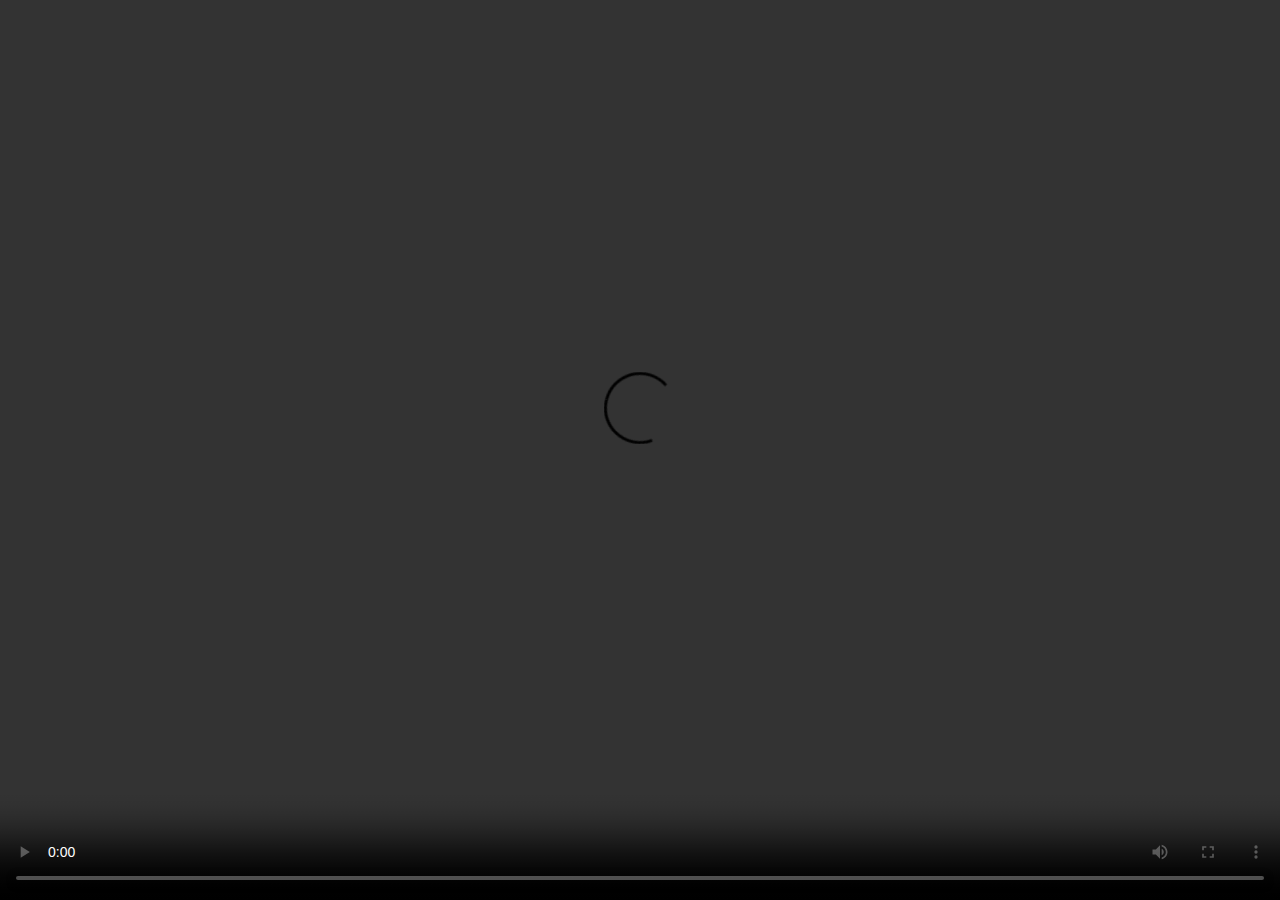
==== video/videoplayer.html @ 892c466e "Initial commit" ====
<!DOCTYPE html>
<html lang="en">
<head>
    <meta charset="UTF-8">
    <title>Title</title>
    <link rel="stylesheet" href="main.css">
</head>
<body>
<video width="320" height="240" autoplay controls>
    <source src="movie.mp4" type="video/mp4">
</video>
</body>
</html>
---- video/main.css ----
video {
    position: fixed; right: 0; bottom: 0;
    min-width: 100%; min-height: 100%;
    width: auto; height: auto; z-index: -100;
    /*background: url(polina.jpg) no-repeat;*/
    background-size: cover;
    -webkit-allowfullscreen: true;
}
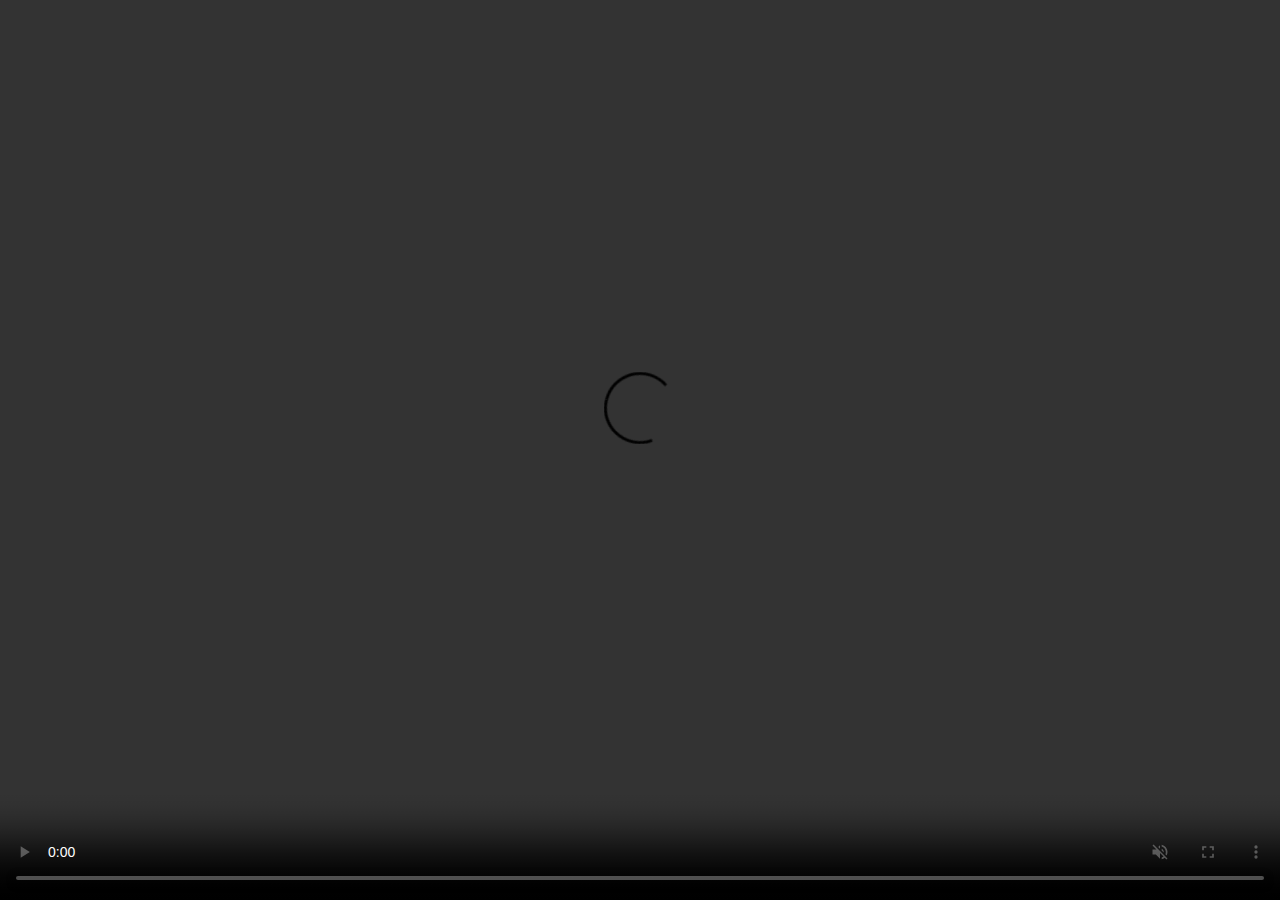
==== commit 6eaa2154: "add .gitignore" ====
--- a/video/videoplayer.html
+++ b/video/videoplayer.html
@@ -6,7 +6,7 @@
     <link rel="stylesheet" href="main.css">
 </head>
 <body>
-<video width="320" height="240" autoplay controls>
+<video width="320" height="240" autoplay controls loop muted>
     <source src="movie.mp4" type="video/mp4">
 </video>
 </body>
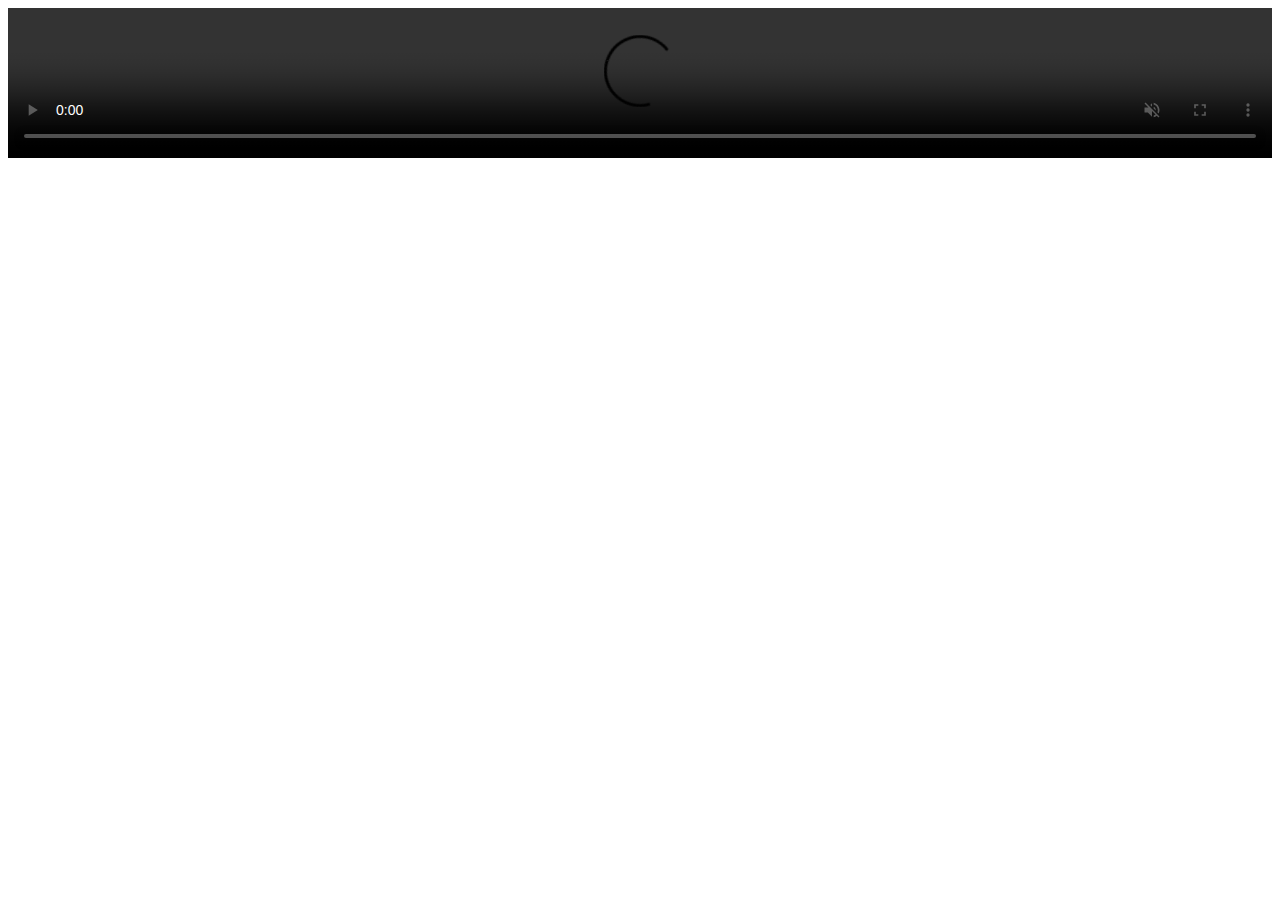
==== commit 2eaf740a: "add .gitignore" ====
--- a/video/videoplayer.html
+++ b/video/videoplayer.html
@@ -6,8 +6,20 @@
     <link rel="stylesheet" href="main.css">
 </head>
 <body>
-<video width="320" height="240" autoplay controls loop muted>
+<video controls id="myvideo" autoplay loop muted>
     <source src="movie.mp4" type="video/mp4">
 </video>
+<script type="text/javascript">
+     window.onload = function () {
+         var elem = document.getElementById("myvideo");
+         if (elem.requestFullscreen) {
+             elem.requestFullscreen();
+         } else if (elem.mozRequestFullScreen) {
+             elem.mozRequestFullScreen();
+         } else if (elem.webkitRequestFullscreen) {
+             elem.webkitRequestFullscreen();
+         }
+    };
+</script>
 </body>
 </html>--- a/video/main.css
+++ b/video/main.css
@@ -1,8 +1,13 @@
 video {
-    position: fixed; right: 0; bottom: 0;
-    min-width: 100%; min-height: 100%;
-    width: auto; height: auto; z-index: -100;
+    /*position: fixed;*/
+    /*right: 0;*/
+    /*bottom: 0;*/
+    min-width: 100%;
+    min-height: 100%;
+    /*width: auto; */
+    /*height: auto;*/
+    /*z-index: -100;*/
     /*background: url(polina.jpg) no-repeat;*/
-    background-size: cover;
+    /*background-size: cover;*/
     -webkit-allowfullscreen: true;
 }